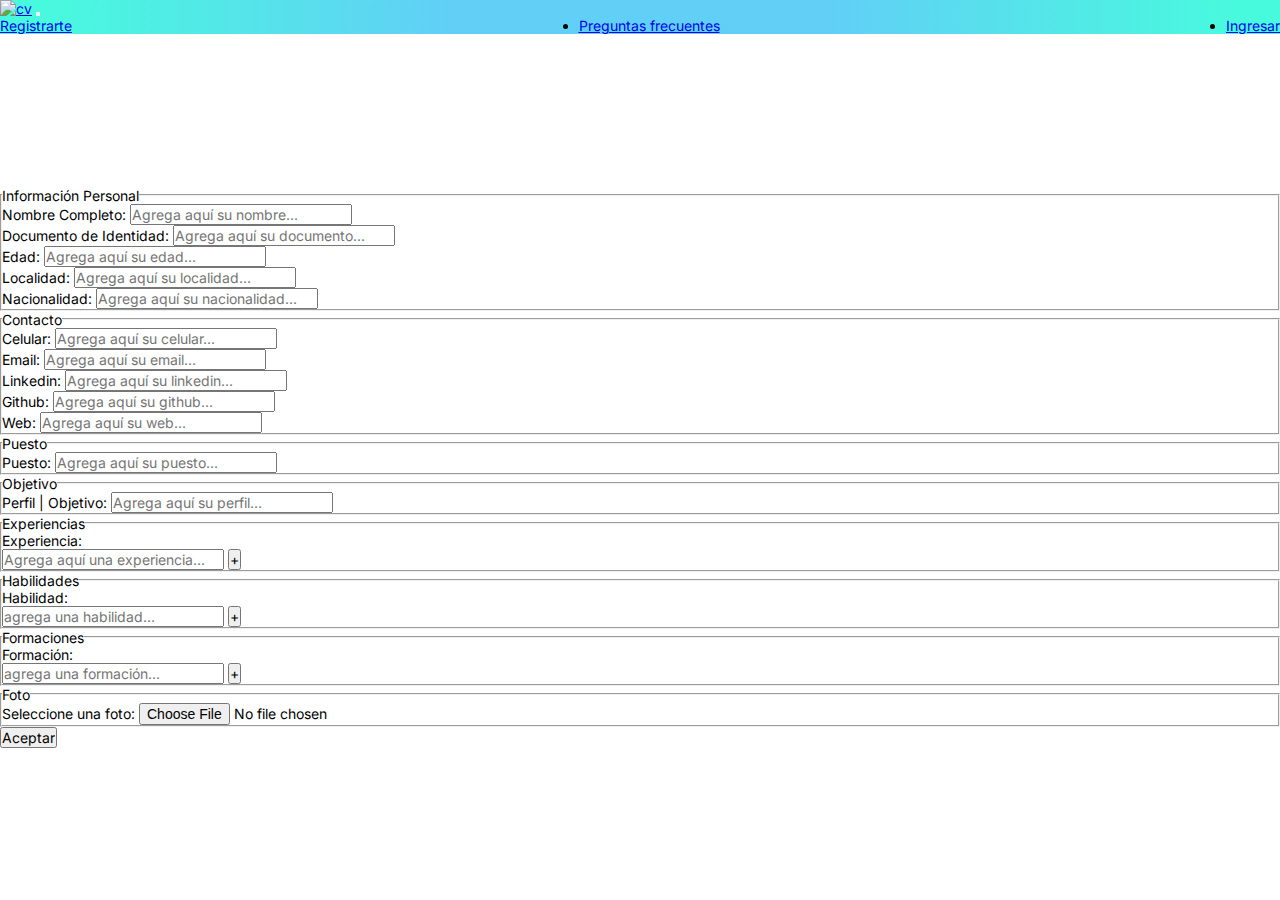
==== pages/creacion.html @ b85482cc "proyecto terminado" ====
<!DOCTYPE html>
<html lang="en">
<head>
    <meta charset="UTF-8">
    <meta http-equiv="X-UA-Compatible" content="IE=edge">
    <meta name="viewport" content="width=device-width, initial-scale=1.0">
    <title>Curriculum Vitae</title>
    <link rel="shortcut icon" href="">
    <link rel="stylesheet" href="../css/estilos.css">
    <link href="https://cdn.jsdelivr.net/npm/bootstrap@5.2.0-beta1/dist/css/bootstrap.min.css" rel="stylesheet" integrity="sha384-0evHe/X+R7YkIZDRvuzKMRqM+OrBnVFBL6DOitfPri4tjfHxaWutUpFmBp4vmVor" crossorigin="anonymous">
    <link rel='stylesheet' href='https://cdn-uicons.flaticon.com/uicons-regular-rounded/css/uicons-regular-rounded.css'>
    <link rel='stylesheet' href='https://cdn-uicons.flaticon.com/uicons-solid-straight/css/uicons-solid-straight.css'>
    <link rel='stylesheet' href='https://cdn-uicons.flaticon.com/uicons-bold-rounded/css/uicons-bold-rounded.css'>
    <link rel='stylesheet' href='https://cdn-uicons.flaticon.com/uicons-brands/css/uicons-brands.css'>
  </head>
<body>

    <header>
        <nav class="navbar navbar-expand-lg">
            <div class="container-fluid">
                <a href="./../index.html"><img class="header-img" src="https://cdn-icons-png.flaticon.com/512/909/909314.png" alt="cv"></a>
                <!-- <a class="navbar-brand header-a" href="#"></a> -->
                <button class="navbar-toggler" type="button" data-bs-toggle="collapse" data-bs-target="#navbarNav" aria-controls="navbarNav" aria-expanded="false" aria-label="Toggle navigation">
                    <span class="navbar-toggler-icon"></span>
                </button>
                <div class="collapse navbar-collapse" id="navbarNav">
                    <ul class="navbar-nav w-100 list-nav">       
                        <li class="nav-item item-nav ms-3 d-flex justify-content-center align-items-center">
                            <a class="nav-link active fw-bold h-100 p-0 d-flex justify-content-center align-items-center me-1" aria-current="page" href="./registrarse.html">Registrarte</a>
                            <i class="fi fi-ss-user-add mt-1 me-3"></i>
                        </li>
                        <li class="nav-item item-nav ms-3 d-flex justify-content-center align-items-center">
                            <a class="nav-link active fw-bold h-100 p-0 d-flex justify-content-center align-items-center me-1" href="./preguntas.html">Preguntas frecuentes</a>
                            <i class="fi fi-rr-interrogation mt-1"></i>
                        </li>
                        <li class="nav-item item-nav ms-3 d-flex justify-content-center align-items-center">
                            <a class="nav-link active fw-bold h-100 p-0 d-flex justify-content-center align-items-center me-1" href="./ingresar.html">Ingresar</a>
                            <i class="fi fi-br-enter mt-1"></i>
                        </li>           
                    </ul>
                </div>
            </div>
        </nav>
    </header>

    <section>
        <div class="w-50 m-auto mt-5">
            
            <form action="" class="needs-validation" novalidate>

                <fieldset class="text-start p-3 mb-3 mt-3 border border-secondary rounded">
                    <legend class="text-center mb-4 fw-bold text-decoration-underline">Información Personal</legend>
                    <div class="mb-3 ">
                        <label for="nombre" class="form-label fw-bold">Nombre Completo:</label>
                        <input type="text" class="form-control nombre" id="nombre" placeholder="Agrega aquí su nombre..." required>
                        <div id="div-nombre"></div>
                    </div>

                    <div class="mb-3">
                        <label for="dni" class="form-label fw-bold">Documento de Identidad:</label>
                        <input type="number" class="form-control dni" id="dni" placeholder="Agrega aquí su documento..." required>
                    </div>

                    <div class="mb-3">
                        <label for="edad" class="form-label fw-bold">Edad:</label>
                        <input type="number" class="form-control edad" id="edad" placeholder="Agrega aquí su edad..." required>
                    </div>

                    <div class="mb-3">
                        <label for="localidad" class="form-label fw-bold">Localidad:</label>
                        <input type="text" class="form-control localidad" id="localidad" placeholder="Agrega aquí su localidad..." required>
                    </div>

                    <div class="mb-3">
                        <label for="nacionalidad" class="form-label fw-bold">Nacionalidad:</label>
                        <input type="text" class="form-control nacionalidad" id="nacionalidad" placeholder="Agrega aquí su nacionalidad..." required>
                    </div>
                </fieldset>


                <fieldset class="text-start p-3 mb-3 mt-3 border border-secondary rounded">
                    <legend class="text-center mb-4 fw-bold text-decoration-underline">Contacto</legend>
                    <div class="mb-3">
                        <label for="celular" class="form-label fw-bold">Celular:</label>
                        <input type="number" class="form-control celular" id="celular" placeholder="Agrega aquí su celular..." required>
                    </div>
                    <div class="mb-3">
                        <label for="email" class="form-label fw-bold">Email:</label>
                        <input type="email" class="form-control email" id="email" placeholder="Agrega aquí su email..." required>
                    </div>
                    <div class="mb-3">
                        <label for="linkedin" class="form-label fw-bold">Linkedin:</label>
                        <input type="text" class="form-control linkedin" id="linkedin" placeholder="Agrega aquí su linkedin...">
                    </div>
                    <div class="mb-3">
                        <label for="github" class="form-label fw-bold">Github:</label>
                        <input type="text" class="form-control github" id="github" placeholder="Agrega aquí su github...">
                    </div>
                    <div class="mb-3">
                        <label for="web" class="form-label fw-bold">Web:</label>
                        <input type="text" class="form-control web" id="web" placeholder="Agrega aquí su web...">
                    </div>
                </fieldset>

                <fieldset class="text-start p-3 mb-3 mt-3 border border-secondary rounded">
                    <legend class="text-center mb-4 fw-bold text-decoration-underline">Puesto</legend>
                    <div class="mb-3">
                        <label for="puesto" class="form-label fw-bold">Puesto:</label>
                        <input type="text" class="form-control puesto" id="puesto" placeholder="Agrega aquí su puesto..." required>
                    </div>
                </fieldset>

                <fieldset class="text-start p-3 mb-3 mt-3 border border-secondary rounded">
                    <legend class="text-center mb-4 fw-bold text-decoration-underline">Objetivo</legend>
                    <div class="mb-3">
                        <label for="perfil" class="form-label fw-bold">Perfil | Objetivo:</label>
                        <input type="text" class="form-control perfil" id="perfil" placeholder="Agrega aquí su perfil..." required>
                    </div>
                </fieldset>

                <fieldset class="text-start p-3 mb-3 border border-secondary rounded">
                    <legend class="text-center fw-bold text-decoration-underline">Experiencias</legend>
                    <div class="mb-3">
                        <label for="experiencia" class="form-label fw-bold">Experiencia:</label>
                        <div class="d-flex">
                            <input type="text" class="form-control experiencia" id="experiencia" placeholder="Agrega aquí una experiencia...">
                            <input type="button" value="+" class="agregar-experiencia btn btn-secondary ms-2">
                        </div>
                    </div>
                    <ul class="list-group lista-experiencias"></ul>
                </fieldset> 
                
                <fieldset class="text-start p-3 mb-3 border border-secondary rounded">
                    <legend class="text-center fw-bold text-decoration-underline">Habilidades</legend>
                    <div class="mb-3">
                        <label for="habilidad" class="form-label fw-bold">Habilidad:</label>
                        <div class="d-flex">
                            <input type="text" placeholder="agrega una habilidad..." id="habilidad" class="form-control habilidad">
                            <input type="button" value="+" class="agregar-habilidad btn btn-secondary ms-2">
                        </div>
                    </div>
                    <ul class="list-group lista-habilidades"></ul>     
                </fieldset>
                
                <fieldset class="text-start p-3 mb-3 border border-secondary rounded">
                    <legend class="text-center fw-bold text-decoration-underline">Formaciones</legend>
                    <div class="mb-3">
                        <label for="formacion" class="form-label fw-bold">Formación:</label>
                        <div class="d-flex">
                            <input type="text" placeholder="agrega una formación..." id="formacion" class="form-control formacion">
                            <input type="button" value="+" class="agregar-formacion btn btn-secondary ms-2">
                        </div>
                    </div>
                    <ul class="list-group lista-formaciones"></ul>     
                </fieldset>
               
                <fieldset class="text-start p-3 mb-3 border border-secondary rounded" id="fieldset-foto">
                    <legend class="text-center fw-bold text-decoration-underline">Foto</legend>
                    <div class="mb-3 mt-5 d-flex flex-column">
                        <div class="d-flex">
                            <label for="foto" class="form-label me-3 fw-bold">Seleccione una foto:</label>
                            <input type="file" name="file" id="file" onchange="return validarExtension()" required>
                        </div>
                        <div id="imagePreview" class="imagePreview cont-foto d-flex justify-content-center mt-4"></div>
                    </div> 
                </fieldset>

                <input type="button" value="Aceptar" class="agregar-datos btn btn-dark w-100 mt-2 mb-5">
            </form>
        </div>
    </section>
    
    <footer class="text-center text-white">
            <!-- Grid container -->
        <div class="container p-4">

                <!-- Facebook -->
                <a class="btn btn-outline-dark m-1" href="#!" role="button"><i class="fi fi-brands-facebook"></i></a>
                <!-- Twitter -->
                <a class="btn btn-outline-dark m-1" href="#!" role="button"><i class="fi fi-brands-twitter"></i></a>
                <!-- Google -->
                <a class="btn btn-outline-dark m-1" href="#!" role="button"><i class="fi fi-brands-google"></i></a>
                <!-- Instagram -->
                <a class="btn btn-outline-dark m-1" href="#!" role="button"><i class="fi fi-brands-instagram"></i></a>
                <!-- Linkedin -->
                <a class="btn btn-outline-dark m-1" href="#!" role="button"><i class="fi fi-brands-linkedin"></i></a>
        
            </div>
    </footer>
    
    <script src="https://cdn.jsdelivr.net/npm/bootstrap@5.2.0-beta1/dist/js/bootstrap.bundle.min.js" integrity="sha384-pprn3073KE6tl6bjs2QrFaJGz5/SUsLqktiwsUTF55Jfv3qYSDhgCecCxMW52nD2" crossorigin="anonymous"></script> 
    <script src="../sources/html2pdf.bundle.min.js"></script>
    <script src="../js/app.js"></script>
  </body>
</html>
---- css/estilos.css ----
@import url('https://fonts.googleapis.com/css2?family=Dancing+Script:wght@400;500;600;700&family=Inter:wght@200;300;400;700&display=swap');

:root {
    --bg-color-green-dark: rgb(153, 153, 153);
    --bg-color-green-light: rgb(230, 230, 230);
    --bg-color-lightblue: rgb(128, 188, 197);
  }

* {
    padding: 0px;
    margin: 0px;
    font-family: 'Dancing Script', cursive;
    font-family: 'Inter', sans-serif;
    font-size: 14px;
}

body {
    display: flex;
    flex-direction: column;
    justify-content: space-between;
    min-height: 100vh;
}

header {
    width: 100%;
    background: rgb(36,189,242);
    background: radial-gradient(circle, rgba(36,189,242,0.7231267507002801) 30%, rgba(72,250,221,1) 94%); 
}

nav {
    width: 100%;
    height: 100%;
}

main {
    background-image: url("https://media.istockphoto.com/id/1267682907/es/vector/curva-de-degradado-blanco-y-gris-abstracto-con-fondo-moderno-de-semitono-ilustraci%C3%B3n.jpg?s=612x612&w=0&k=20&c=MalCntREIfqMce1lK44jr43YHxThgJCJtF_M9sOvSXE=");
    background-repeat: no-repeat;
    background-size:cover;
    height: 90vh;
}

footer {
    width: 100%;
    background: rgb(36,189,242);
    background: radial-gradient(circle, rgba(36,189,242,0.7231267507002801) 30%, rgba(72,250,221,1) 94%);
}

.bg-grey-light{
    background: var(--bg-color-green-light);
}

.list-nav {
    display: flex;
    justify-content: space-between;
}

.header-img {
    width: 60px;
    height:60px;
}

/* .contenedor-main {
    width: 100%;
    height: 100%;
    display: flex;
    flex-direction: column;
    justify-content: center;
    align-items: center;
} */

/* .main-titulo {
    height: 100px;
} */

/* .main-boton {
    height: 100px;
} */

.cont-foto img {
    width: 120px;
    height: 120px;
    object-fit: cover;
}

/*-----------------TEMPLATE---------------------*/

.bg-green-dark {
    background-color: var(--bg-color-green-dark);
}

.bg-lightblue {
    background-color: var(--bg-color-lightblue);
}

h4 {
    height: 100%;
}

.cont-princ{
    height: 150px;
}

.foto {
    width: 120px;
    height: 120px;
    object-fit: cover;
}

/*----------------------------------------------*/
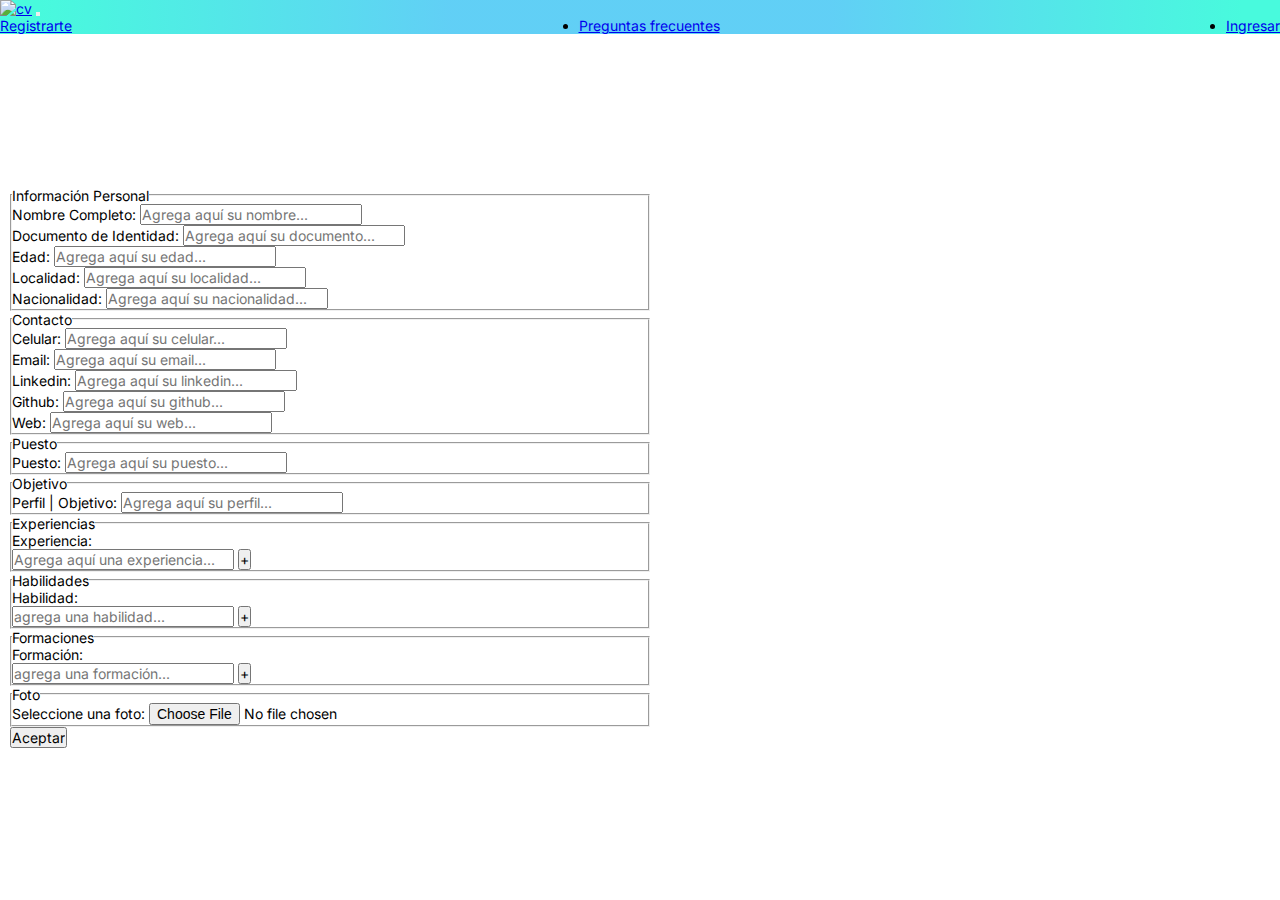
==== commit 74b36b54: "ultimas modificaciones de responsive desing" ====
--- a/pages/creacion.html
+++ b/pages/creacion.html
@@ -44,130 +44,132 @@
     </header>
 
     <section>
-        <div class="w-50 m-auto mt-5">
-            
-            <form action="" class="needs-validation" novalidate>
-
-                <fieldset class="text-start p-3 mb-3 mt-3 border border-secondary rounded">
-                    <legend class="text-center mb-4 fw-bold text-decoration-underline">Información Personal</legend>
-                    <div class="mb-3 ">
-                        <label for="nombre" class="form-label fw-bold">Nombre Completo:</label>
-                        <input type="text" class="form-control nombre" id="nombre" placeholder="Agrega aquí su nombre..." required>
-                        <div id="div-nombre"></div>
-                    </div>
-
-                    <div class="mb-3">
-                        <label for="dni" class="form-label fw-bold">Documento de Identidad:</label>
-                        <input type="number" class="form-control dni" id="dni" placeholder="Agrega aquí su documento..." required>
-                    </div>
-
-                    <div class="mb-3">
-                        <label for="edad" class="form-label fw-bold">Edad:</label>
-                        <input type="number" class="form-control edad" id="edad" placeholder="Agrega aquí su edad..." required>
-                    </div>
-
-                    <div class="mb-3">
-                        <label for="localidad" class="form-label fw-bold">Localidad:</label>
-                        <input type="text" class="form-control localidad" id="localidad" placeholder="Agrega aquí su localidad..." required>
-                    </div>
-
-                    <div class="mb-3">
-                        <label for="nacionalidad" class="form-label fw-bold">Nacionalidad:</label>
-                        <input type="text" class="form-control nacionalidad" id="nacionalidad" placeholder="Agrega aquí su nacionalidad..." required>
-                    </div>
-                </fieldset>
-
-
-                <fieldset class="text-start p-3 mb-3 mt-3 border border-secondary rounded">
-                    <legend class="text-center mb-4 fw-bold text-decoration-underline">Contacto</legend>
-                    <div class="mb-3">
-                        <label for="celular" class="form-label fw-bold">Celular:</label>
-                        <input type="number" class="form-control celular" id="celular" placeholder="Agrega aquí su celular..." required>
-                    </div>
-                    <div class="mb-3">
-                        <label for="email" class="form-label fw-bold">Email:</label>
-                        <input type="email" class="form-control email" id="email" placeholder="Agrega aquí su email..." required>
-                    </div>
-                    <div class="mb-3">
-                        <label for="linkedin" class="form-label fw-bold">Linkedin:</label>
-                        <input type="text" class="form-control linkedin" id="linkedin" placeholder="Agrega aquí su linkedin...">
-                    </div>
-                    <div class="mb-3">
-                        <label for="github" class="form-label fw-bold">Github:</label>
-                        <input type="text" class="form-control github" id="github" placeholder="Agrega aquí su github...">
-                    </div>
-                    <div class="mb-3">
-                        <label for="web" class="form-label fw-bold">Web:</label>
-                        <input type="text" class="form-control web" id="web" placeholder="Agrega aquí su web...">
-                    </div>
-                </fieldset>
-
-                <fieldset class="text-start p-3 mb-3 mt-3 border border-secondary rounded">
-                    <legend class="text-center mb-4 fw-bold text-decoration-underline">Puesto</legend>
-                    <div class="mb-3">
-                        <label for="puesto" class="form-label fw-bold">Puesto:</label>
-                        <input type="text" class="form-control puesto" id="puesto" placeholder="Agrega aquí su puesto..." required>
-                    </div>
-                </fieldset>
-
-                <fieldset class="text-start p-3 mb-3 mt-3 border border-secondary rounded">
-                    <legend class="text-center mb-4 fw-bold text-decoration-underline">Objetivo</legend>
-                    <div class="mb-3">
-                        <label for="perfil" class="form-label fw-bold">Perfil | Objetivo:</label>
-                        <input type="text" class="form-control perfil" id="perfil" placeholder="Agrega aquí su perfil..." required>
-                    </div>
-                </fieldset>
-
-                <fieldset class="text-start p-3 mb-3 border border-secondary rounded">
-                    <legend class="text-center fw-bold text-decoration-underline">Experiencias</legend>
-                    <div class="mb-3">
-                        <label for="experiencia" class="form-label fw-bold">Experiencia:</label>
-                        <div class="d-flex">
-                            <input type="text" class="form-control experiencia" id="experiencia" placeholder="Agrega aquí una experiencia...">
-                            <input type="button" value="+" class="agregar-experiencia btn btn-secondary ms-2">
+        <div class="d-flex justify-content-center align-items-center h-100">
+            <div class="contenedor">
+                <form action="" class="">
+                    
+                    <fieldset class="text-start p-3 mb-3 mt-3 border border-secondary rounded">
+                        <legend class="text-center mb-4 fw-bold text-decoration-underline">Información Personal</legend>
+                        <div class="mb-3 ">
+                            <label for="nombre" class="form-label fw-bold">Nombre Completo:</label>
+                            <input type="text" class="form-control nombre" id="nombre" placeholder="Agrega aquí su nombre..." required>
+                            <div id="div-nombre"></div>
                         </div>
-                    </div>
-                    <ul class="list-group lista-experiencias"></ul>
-                </fieldset> 
-                
-                <fieldset class="text-start p-3 mb-3 border border-secondary rounded">
-                    <legend class="text-center fw-bold text-decoration-underline">Habilidades</legend>
-                    <div class="mb-3">
-                        <label for="habilidad" class="form-label fw-bold">Habilidad:</label>
-                        <div class="d-flex">
-                            <input type="text" placeholder="agrega una habilidad..." id="habilidad" class="form-control habilidad">
-                            <input type="button" value="+" class="agregar-habilidad btn btn-secondary ms-2">
+    
+                        <div class="mb-3">
+                            <label for="dni" class="form-label fw-bold">Documento de Identidad:</label>
+                            <input type="number" class="form-control dni" id="dni" placeholder="Agrega aquí su documento..." required>
                         </div>
-                    </div>
-                    <ul class="list-group lista-habilidades"></ul>     
-                </fieldset>
-                
-                <fieldset class="text-start p-3 mb-3 border border-secondary rounded">
-                    <legend class="text-center fw-bold text-decoration-underline">Formaciones</legend>
-                    <div class="mb-3">
-                        <label for="formacion" class="form-label fw-bold">Formación:</label>
-                        <div class="d-flex">
-                            <input type="text" placeholder="agrega una formación..." id="formacion" class="form-control formacion">
-                            <input type="button" value="+" class="agregar-formacion btn btn-secondary ms-2">
+    
+                        <div class="mb-3">
+                            <label for="edad" class="form-label fw-bold">Edad:</label>
+                            <input type="number" class="form-control edad" id="edad" placeholder="Agrega aquí su edad..." required>
                         </div>
-                    </div>
-                    <ul class="list-group lista-formaciones"></ul>     
-                </fieldset>
-               
-                <fieldset class="text-start p-3 mb-3 border border-secondary rounded" id="fieldset-foto">
-                    <legend class="text-center fw-bold text-decoration-underline">Foto</legend>
-                    <div class="mb-3 mt-5 d-flex flex-column">
-                        <div class="d-flex">
-                            <label for="foto" class="form-label me-3 fw-bold">Seleccione una foto:</label>
-                            <input type="file" name="file" id="file" onchange="return validarExtension()" required>
+    
+                        <div class="mb-3">
+                            <label for="localidad" class="form-label fw-bold">Localidad:</label>
+                            <input type="text" class="form-control localidad" id="localidad" placeholder="Agrega aquí su localidad..." required>
                         </div>
-                        <div id="imagePreview" class="imagePreview cont-foto d-flex justify-content-center mt-4"></div>
-                    </div> 
-                </fieldset>
-
-                <input type="button" value="Aceptar" class="agregar-datos btn btn-dark w-100 mt-2 mb-5">
-            </form>
+    
+                        <div class="mb-3">
+                            <label for="nacionalidad" class="form-label fw-bold">Nacionalidad:</label>
+                            <input type="text" class="form-control nacionalidad" id="nacionalidad" placeholder="Agrega aquí su nacionalidad..." required>
+                        </div>
+                    </fieldset>
+    
+    
+                    <fieldset class="text-start p-3 mb-3 mt-3 border border-secondary rounded">
+                        <legend class="text-center mb-4 fw-bold text-decoration-underline">Contacto</legend>
+                        <div class="mb-3">
+                            <label for="celular" class="form-label fw-bold">Celular:</label>
+                            <input type="number" class="form-control celular" id="celular" placeholder="Agrega aquí su celular..." required>
+                        </div>
+                        <div class="mb-3">
+                            <label for="email" class="form-label fw-bold">Email:</label>
+                            <input type="email" class="form-control email" id="email" placeholder="Agrega aquí su email..." required>
+                        </div>
+                        <div class="mb-3">
+                            <label for="linkedin" class="form-label fw-bold">Linkedin:</label>
+                            <input type="text" class="form-control linkedin" id="linkedin" placeholder="Agrega aquí su linkedin...">
+                        </div>
+                        <div class="mb-3">
+                            <label for="github" class="form-label fw-bold">Github:</label>
+                            <input type="text" class="form-control github" id="github" placeholder="Agrega aquí su github...">
+                        </div>
+                        <div class="mb-3">
+                            <label for="web" class="form-label fw-bold">Web:</label>
+                            <input type="text" class="form-control web" id="web" placeholder="Agrega aquí su web...">
+                        </div>
+                    </fieldset>
+    
+                    <fieldset class="text-start p-3 mb-3 mt-3 border border-secondary rounded">
+                        <legend class="text-center mb-4 fw-bold text-decoration-underline">Puesto</legend>
+                        <div class="mb-3">
+                            <label for="puesto" class="form-label fw-bold">Puesto:</label>
+                            <input type="text" class="form-control puesto" id="puesto" placeholder="Agrega aquí su puesto..." required>
+                        </div>
+                    </fieldset>
+    
+                    <fieldset class="text-start p-3 mb-3 mt-3 border border-secondary rounded">
+                        <legend class="text-center mb-4 fw-bold text-decoration-underline">Objetivo</legend>
+                        <div class="mb-3">
+                            <label for="perfil" class="form-label fw-bold">Perfil | Objetivo:</label>
+                            <input type="text" class="form-control perfil" id="perfil" placeholder="Agrega aquí su perfil..." required>
+                        </div>
+                    </fieldset>
+    
+                    <fieldset class="text-start p-3 mb-3 border border-secondary rounded">
+                        <legend class="text-center fw-bold text-decoration-underline">Experiencias</legend>
+                        <div class="mb-3">
+                            <label for="experiencia" class="form-label fw-bold">Experiencia:</label>
+                            <div class="d-flex">
+                                <input type="text" class="form-control experiencia" id="experiencia" placeholder="Agrega aquí una experiencia...">
+                                <input type="button" value="+" class="agregar-experiencia btn btn-secondary ms-2">
+                            </div>
+                        </div>
+                        <ul class="list-group lista-experiencias"></ul>
+                    </fieldset> 
+                    
+                    <fieldset class="text-start p-3 mb-3 border border-secondary rounded">
+                        <legend class="text-center fw-bold text-decoration-underline">Habilidades</legend>
+                        <div class="mb-3">
+                            <label for="habilidad" class="form-label fw-bold">Habilidad:</label>
+                            <div class="d-flex">
+                                <input type="text" placeholder="agrega una habilidad..." id="habilidad" class="form-control habilidad">
+                                <input type="button" value="+" class="agregar-habilidad btn btn-secondary ms-2">
+                            </div>
+                        </div>
+                        <ul class="list-group lista-habilidades"></ul>     
+                    </fieldset>
+                    
+                    <fieldset class="text-start p-3 mb-3 border border-secondary rounded">
+                        <legend class="text-center fw-bold text-decoration-underline">Formaciones</legend>
+                        <div class="mb-3">
+                            <label for="formacion" class="form-label fw-bold">Formación:</label>
+                            <div class="d-flex">
+                                <input type="text" placeholder="agrega una formación..." id="formacion" class="form-control formacion">
+                                <input type="button" value="+" class="agregar-formacion btn btn-secondary ms-2">
+                            </div>
+                        </div>
+                        <ul class="list-group lista-formaciones"></ul>     
+                    </fieldset>
+                   
+                    <fieldset class="text-start p-3 mb-3 border border-secondary rounded" id="fieldset-foto">
+                        <legend class="text-center fw-bold text-decoration-underline">Foto</legend>
+                        <div class="mb-3 mt-5 d-flex flex-column">
+                            <div class="d-flex">
+                                <label for="foto" class="form-label me-3 fw-bold">Seleccione una foto:</label>
+                                <input type="file" name="file" id="file" onchange="return validarExtension()" required>
+                            </div>
+                            <div id="imagePreview" class="imagePreview cont-foto d-flex justify-content-center mt-4"></div>
+                        </div> 
+                    </fieldset>
+    
+                    <input type="button" value="Aceptar" class="agregar-datos btn btn-dark w-100 mt-2 mb-5">
+                </form>
+            </div>
         </div>
+        
     </section>
     
     <footer class="text-center text-white">
--- a/css/estilos.css
+++ b/css/estilos.css
@@ -59,27 +59,15 @@
     height:60px;
 }
 
-/* .contenedor-main {
-    width: 100%;
-    height: 100%;
-    display: flex;
-    flex-direction: column;
-    justify-content: center;
-    align-items: center;
-} */
-
-/* .main-titulo {
-    height: 100px;
-} */
-
-/* .main-boton {
-    height: 100px;
-} */
-
 .cont-foto img {
     width: 120px;
     height: 120px;
     object-fit: cover;
+}
+
+.contenedor {
+    width: 50%;
+    margin: auto 10px;
 }
 
 /*-----------------TEMPLATE---------------------*/
@@ -106,4 +94,11 @@
     object-fit: cover;
 }
 
-/*----------------------------------------------*/+/*----------------------------------------------*/
+
+@media screen and (max-width: 991px) {
+    .contenedor {
+        width: 100%;
+        margin: auto 10px;
+    }
+  }